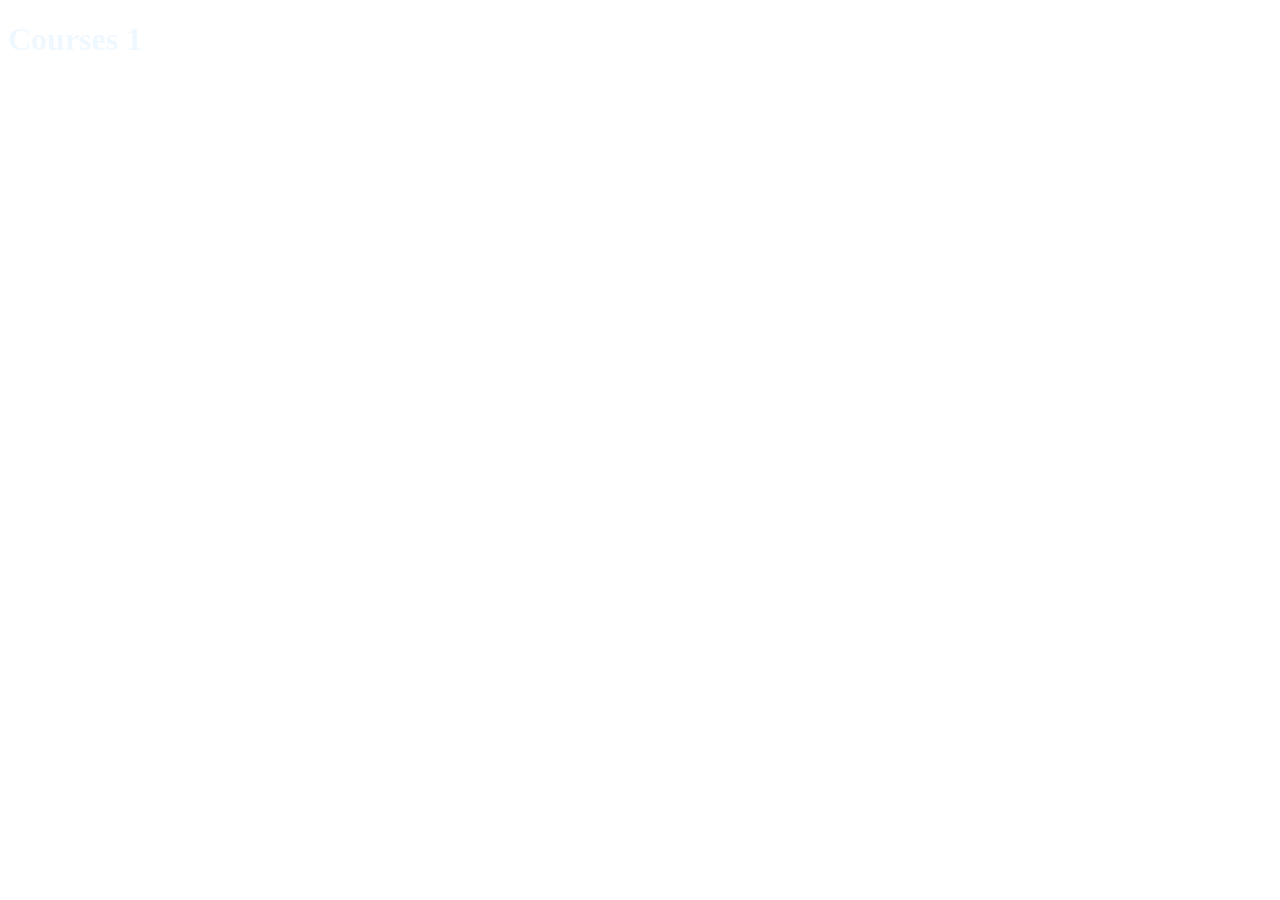
==== html_live/courses.html @ 1cc7a4bb "first commit for cohort3" ====
<!DOCTYPE html>
<html lang="en">
<head>
    <meta charset="UTF-8">
    <meta name="viewport" content="width=device-width, initial-scale=1.0">
    <title>Courses</title>

    <meta name="robots" content="noindex, nofollow">
</head>
<body style="border-color: black;">
    <div style="color: aliceblue;">
        <h1>Courses 1</h1>
    </div>
    
</body>
</html>
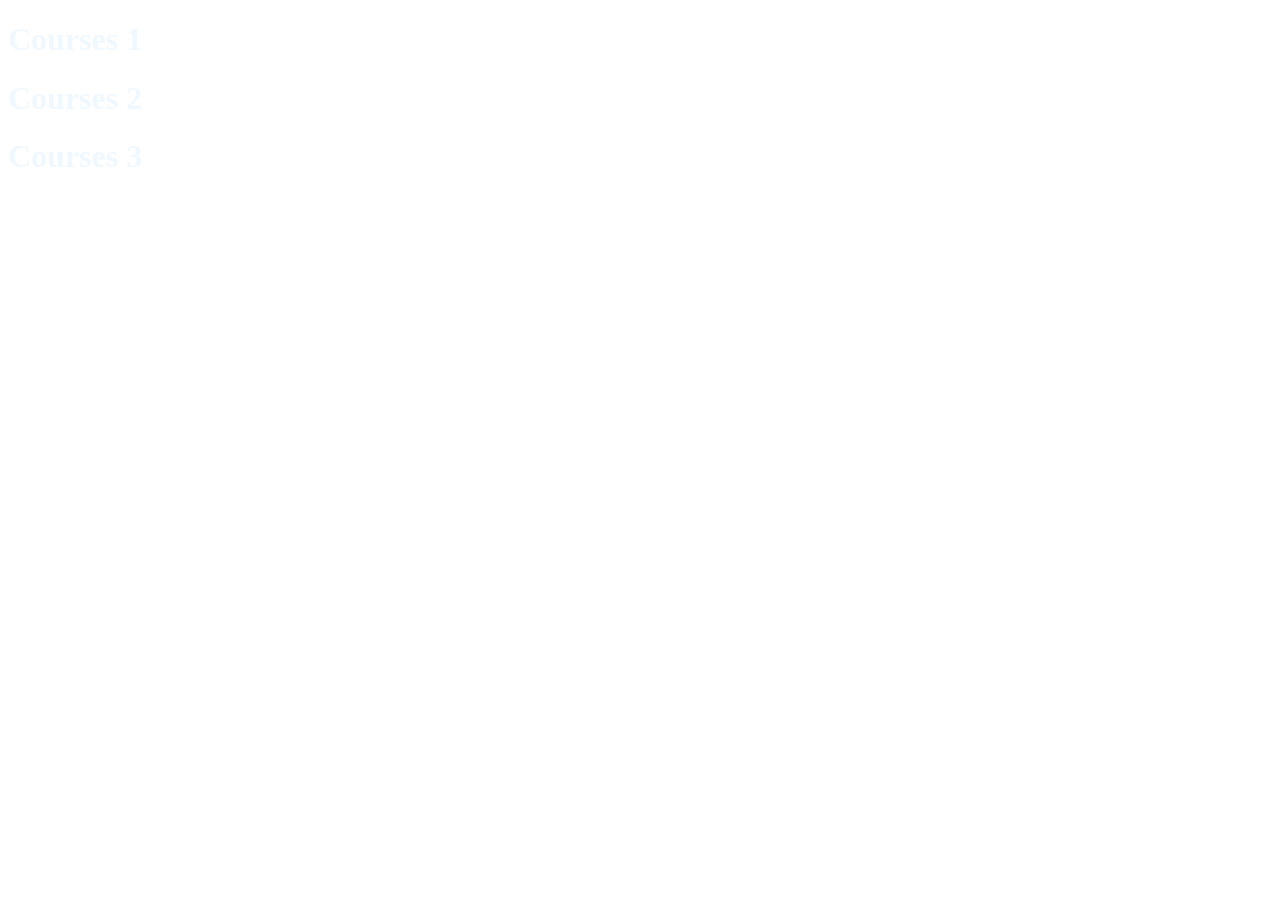
==== commit dbb82730: "updated till day" ====
--- a/html_live/courses.html
+++ b/html_live/courses.html
@@ -10,7 +10,8 @@
 <body style="border-color: black;">
     <div style="color: aliceblue;">
         <h1>Courses 1</h1>
+        <h1>Courses 2</h1>
+        <h1>Courses 3</h1>
     </div>
-    
 </body>
 </html>
